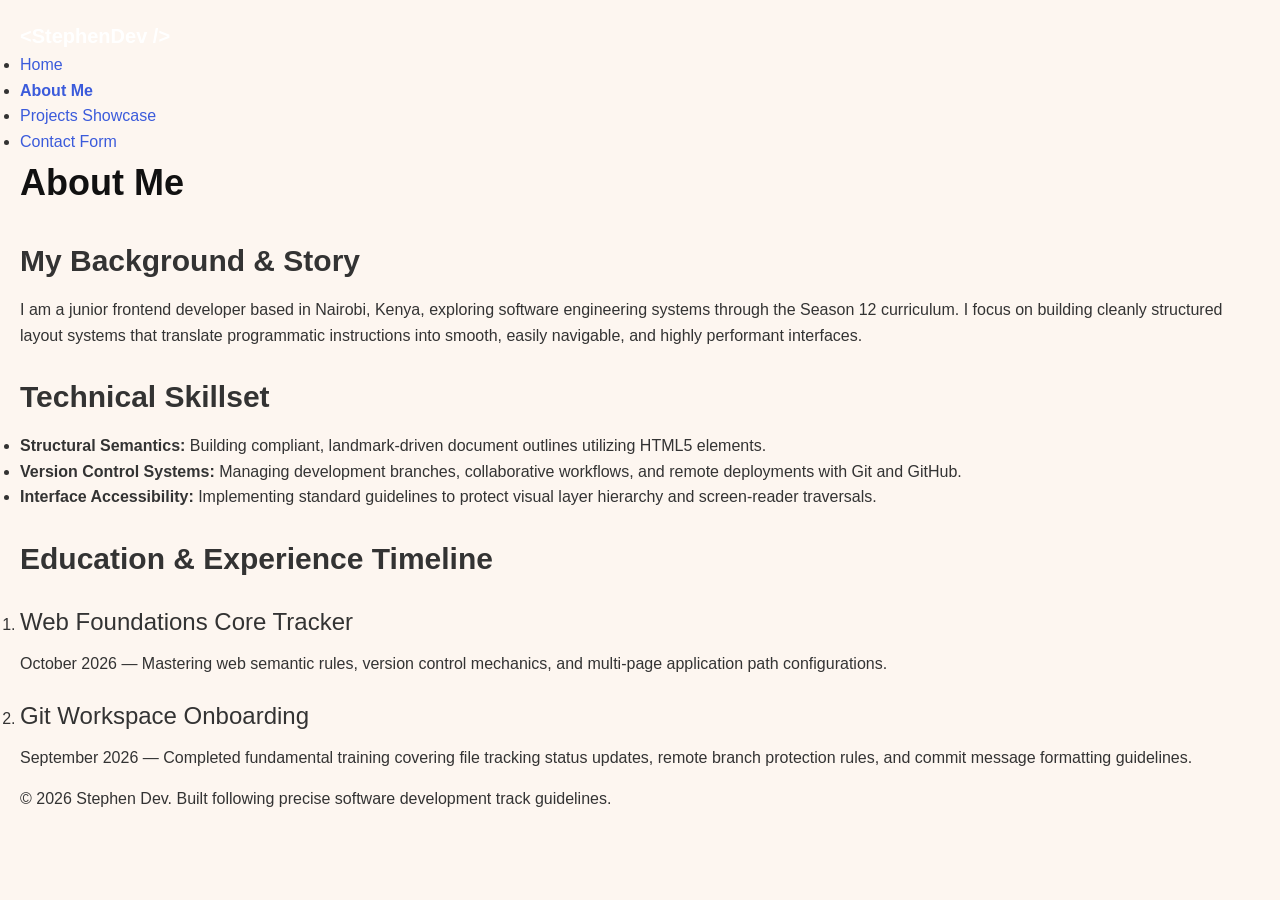
==== about.html @ b3efa5f0 "new file" ====
<!DOCTYPE html>
<html lang="en">
<head>
    <meta charset="UTF-8">
    <meta name="viewport" content="width=device-width, initial-scale=1.0">
    <title>Stephen Dev - About Me</title>
</head>
<body>

    <!-- Consistent Navigation Header -->
    <header>
        <div class="logo">
            <strong>&lt;StephenDev /&gt;</strong>
            <link rel="stylesheet" href="styles.css">
            
        </div>
        <nav aria-label="Main Navigation">
            <ul>
                <li><a href="index.html">Home</a></li>
                <li><a href="about.html" aria-current="page"><strong>About Me</strong></a></li>
                <li><a href="projects.html">Projects Showcase</a></li>
                <li><a href="contact.html">Contact Form</a></li>
            </ul>
        </nav>
    </header>

    <!-- Main Content Area -->
    <main>
        <section id="bio">
            <h1>About Me</h1>
            <h2>My Background & Story</h2>
            <p>I am a junior frontend developer based in Nairobi, Kenya, exploring software engineering systems through the Season 12 curriculum. I focus on building cleanly structured layout systems that translate programmatic instructions into smooth, easily navigable, and highly performant interfaces.</p>
        </section>

        <!-- Technical Skills List -->
        <section id="skills">
            <h2>Technical Skillset</h2>
            <ul>
                <li><strong>Structural Semantics:</strong> Building compliant, landmark-driven document outlines utilizing HTML5 elements.</li>
                <li><strong>Version Control Systems:</strong> Managing development branches, collaborative workflows, and remote deployments with Git and GitHub.</li>
                <li><strong>Interface Accessibility:</strong> Implementing standard guidelines to protect visual layer hierarchy and screen-reader traversals.</li>
            </ul>
        </section>

        <!-- Timeline Documentation -->
        <section id="timeline">
            <h2>Education & Experience Timeline</h2>
            <ol>
                <li>
                    <h3>Web Foundations Core Tracker</h3>
                    <p><time datetime="2026-10">October 2026</time> — Mastering web semantic rules, version control mechanics, and multi-page application path configurations.</p>
                </li>
                <li>
                    <h3>Git Workspace Onboarding</h3>
                    <p><time datetime="2026-09">September 2026</time> — Completed fundamental training covering file tracking status updates, remote branch protection rules, and commit message formatting guidelines.</p>
                </li>
            </ol>
             
        </section>
    </main>

    <!-- Structural Footer Layout -->
    <footer>
        <p>&copy; 2026 Stephen Dev. Built following precise software development track guidelines.</p>
    </footer>

</body>
</html>
---- styles.css ----
/* ==================== TASK 3.1: RESET + BASE ==================== */
* {
    margin: 0;
    padding: 0;
    box-sizing: border-box;
}

@import url('https://fonts.googleapis.com/css2?family=Montserrat:wght@600;700&family=Open+Sans:wght@400;500&display=swap');

:root {
    /* TASK 3.4: COLOR SYSTEM - Coolors palette for Stephen-Dev254 */
    --color-primary: #3b5bdb;
    --color-primary-light: #748ffc;
    --color-primary-dark: #2b45b2;
    --color-secondary: #ff922b;
    --color-background: #fdf6f0;
    --color-text: #333333;
    --color-muted: #868e96;
    --color-white: #ffffff;

    /* TASK 3.3: TYPOGRAPHY SYSTEM */
    --font-heading: 'Montserrat', sans-serif;
    --font-body: 'Open Sans', sans-serif;
    --font-xs: 0.75rem;
    --font-sm: 0.875rem;
    --font-base: 1rem;
    --font-lg: 1.125rem;
    --font-xl: 1.25rem;
    --font-2xl: 1.5rem;
    --font-3xl: 1.875rem;
    --font-4xl: 2.25rem;
}

body {
    font-family: var(--font-body);
    font-size: var(--font-base);
    line-height: 1.6;
    color: var(--color-text);
    background-color: var(--color-background);
    padding: 20px;
}

/* TASK 3.1: HEADINGS */
h1 { font-family: var(--font-heading); font-size: var(--font-4xl); font-weight: 700; margin-bottom: 15px; color: #111; }
h2 { font-family: var(--font-heading); font-size: var(--font-3xl); font-weight: 600; margin: 25px 0 12px; }
h3 { font-family: var(--font-heading); font-size: var(--font-2xl); font-weight: 500; margin: 20px 0 10px; }
p { margin-bottom: 15px; }
small { font-size: var(--font-sm); color: var(--color-muted); }
a { color: var(--color-primary); text-decoration: none; }
a:hover { color: var(--color-primary-dark); text-decoration: underline; }

/* NAVBAR - TASK 4 */
.nav-container { display: flex; justify-content: space-between; align-items: center; background: #222; padding: 15px 25px; margin-bottom: 30px; border-radius: 6px; }
.logo { color: var(--color-white); font-weight: 700; font-size: var(--font-xl); }
.nav-links { display: flex; list-style: none; }
.nav-links li { margin-left: 20px; }
.nav-links a { color: white; }

/* Keep your other box model styles */
.box { width: 250px; background: #ffd8a8; text-align: center; }
.content-box { margin-bottom: 10px; }
.padding-box { padding: 20px; margin-bottom: 10px; }
.border-box { padding: 20px; border: 5px solid #e8590c; margin-bottom: 10px; }
.margin-box { padding: 20px; border: 5px solid #e8590c; margin: 40px 0; }
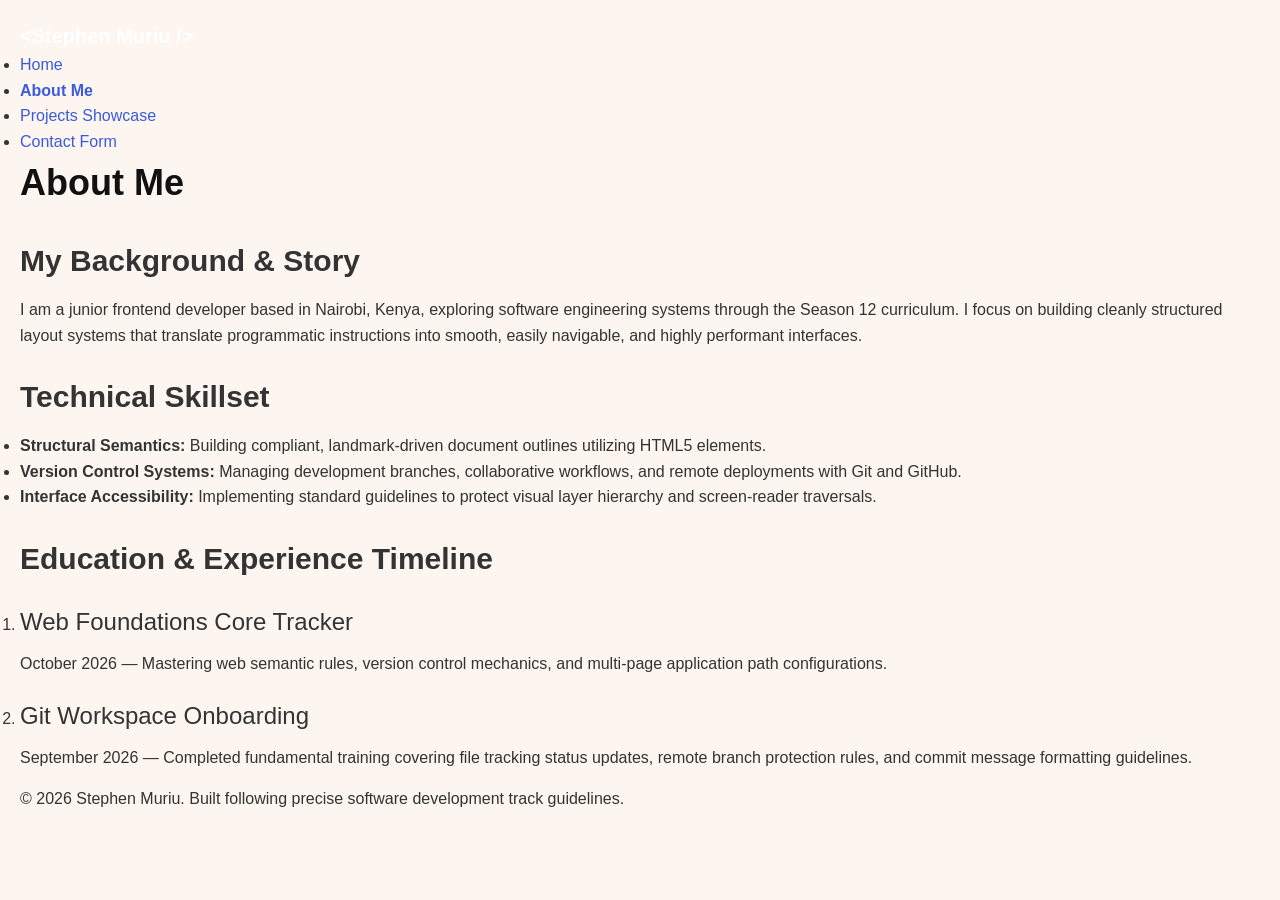
==== commit 888784c6: "modified" ====
--- a/about.html
+++ b/about.html
@@ -3,14 +3,14 @@
 <head>
     <meta charset="UTF-8">
     <meta name="viewport" content="width=device-width, initial-scale=1.0">
-    <title>Stephen Dev - About Me</title>
+    <title>Stephen Muriu - About Me</title>
 </head>
 <body>
 
     <!-- Consistent Navigation Header -->
     <header>
         <div class="logo">
-            <strong>&lt;StephenDev /&gt;</strong>
+            <strong>&lt;Stephen Muriu /&gt;</strong>
             <link rel="stylesheet" href="styles.css">
             
         </div>
@@ -61,7 +61,7 @@
 
     <!-- Structural Footer Layout -->
     <footer>
-        <p>&copy; 2026 Stephen Dev. Built following precise software development track guidelines.</p>
+        <p>&copy; 2026 Stephen Muriu. Built following precise software development track guidelines.</p>
     </footer>
 
 </body>
